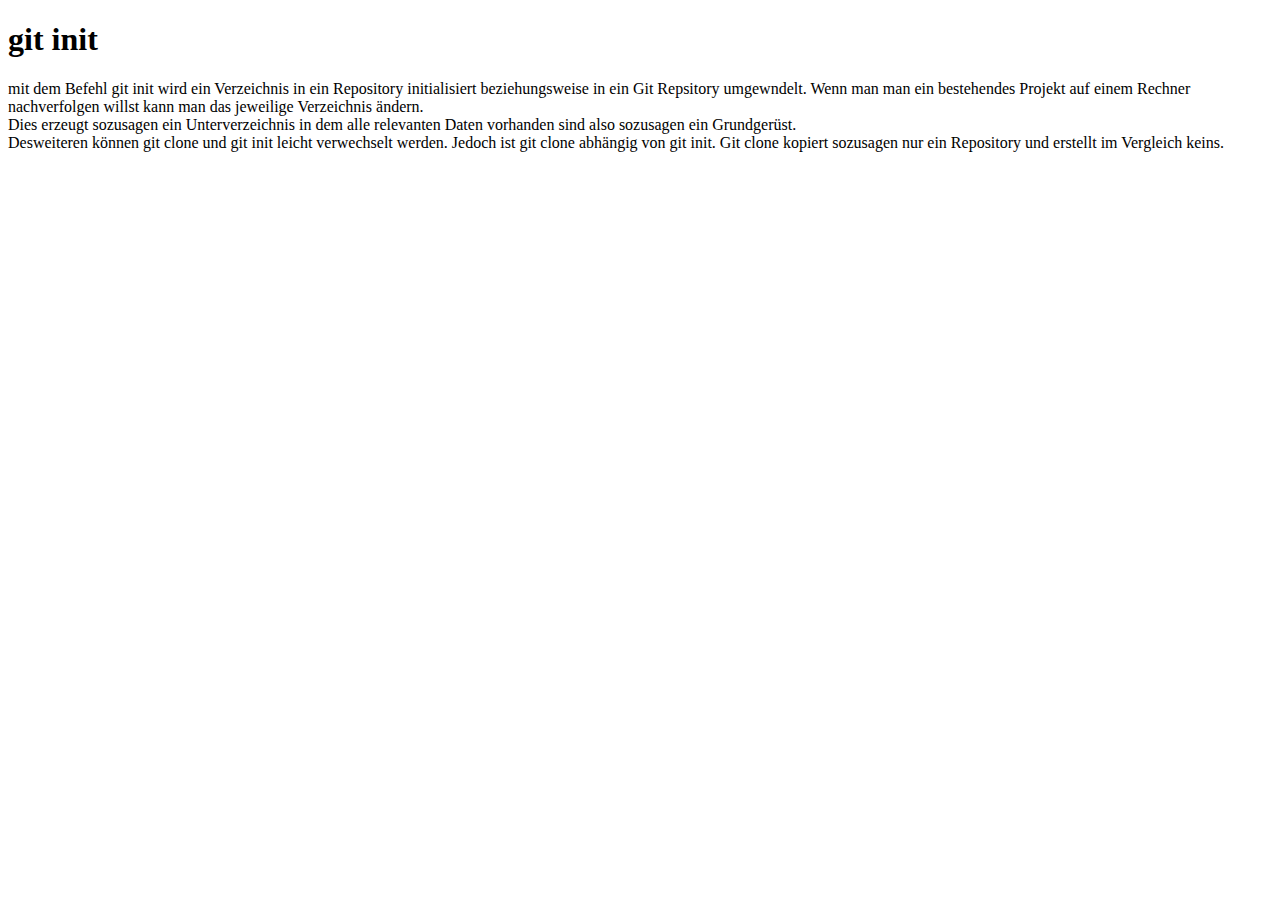
==== git init.html @ 8358cb04 "git init" ====
<!DOCTYPE html>
<html>
<head>

	<meta charset="utf-8">
	<title>git init</title>
<head/>
<body>
	<h1>git init</h1>
	<p>
		mit dem Befehl git init wird ein Verzeichnis in ein Repository initialisiert beziehungsweise in ein Git Repsitory umgewndelt. 
		Wenn man man ein bestehendes Projekt auf einem Rechner nachverfolgen willst kann man das jeweilige Verzeichnis ändern. 
		<br>
		Dies erzeugt sozusagen ein Unterverzeichnis in dem alle relevanten Daten vorhanden sind also sozusagen ein Grundgerüst.
		<br>
		Desweiteren können git clone und git init leicht verwechselt werden. Jedoch ist git clone abhängig von git init.
		Git clone kopiert sozusagen nur ein Repository und erstellt im Vergleich keins. 
	</p>




</body>
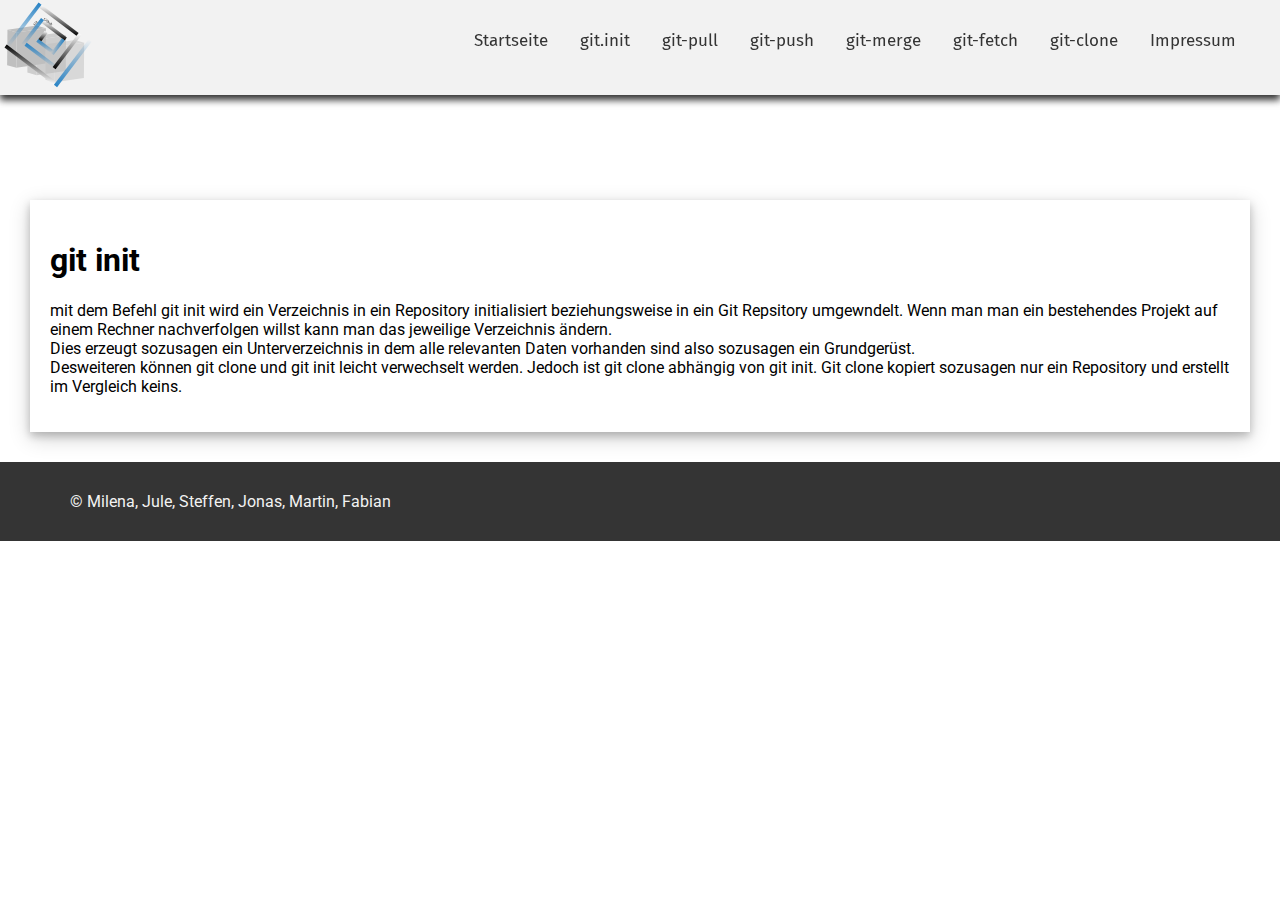
==== commit 90cf7cff: "Changed the css, index and gitinit" ====
--- a/git init.html
+++ b/git init.html
@@ -1,11 +1,29 @@
 <!DOCTYPE html>
 <html>
 <head>
-
+	<link rel="stylesheet" href="Screenshots%20git/main.css">
 	<meta charset="utf-8">
 	<title>git init</title>
 <head/>
 <body>
+<header>
+
+	<nav>
+		<div class="logo"><img src="logo3.svg"></div>
+		<ul>
+			<li> <a href=index.html>Startseite</a></li>
+			<li><a href=git-init.html>git.init</a></li>
+			<li> <a href=gitpull.html>git-pull</a></li>
+			<li><a href="xx">git-push</a></li>
+			<li><a href="merge.html">git-merge</a></li>
+			<li><a href="xx">git-fetch</a></li>
+			<li><a href="xx">git-clone</a></li>
+			<li><a href="xx">Impressum</a></li>
+		</ul>
+	</nav>
+
+</header>
+<div class="element">
 	<h1>git init</h1>
 	<p>
 		mit dem Befehl git init wird ein Verzeichnis in ein Repository initialisiert beziehungsweise in ein Git Repsitory umgewndelt. 
@@ -17,7 +35,9 @@
 		Git clone kopiert sozusagen nur ein Repository und erstellt im Vergleich keins. 
 	</p>
 
-
-
+</div>
+<footer>
+	<span>© Milena, Jule, Steffen, Jonas, Martin, Fabian</span>
+</footer>
 
 </body>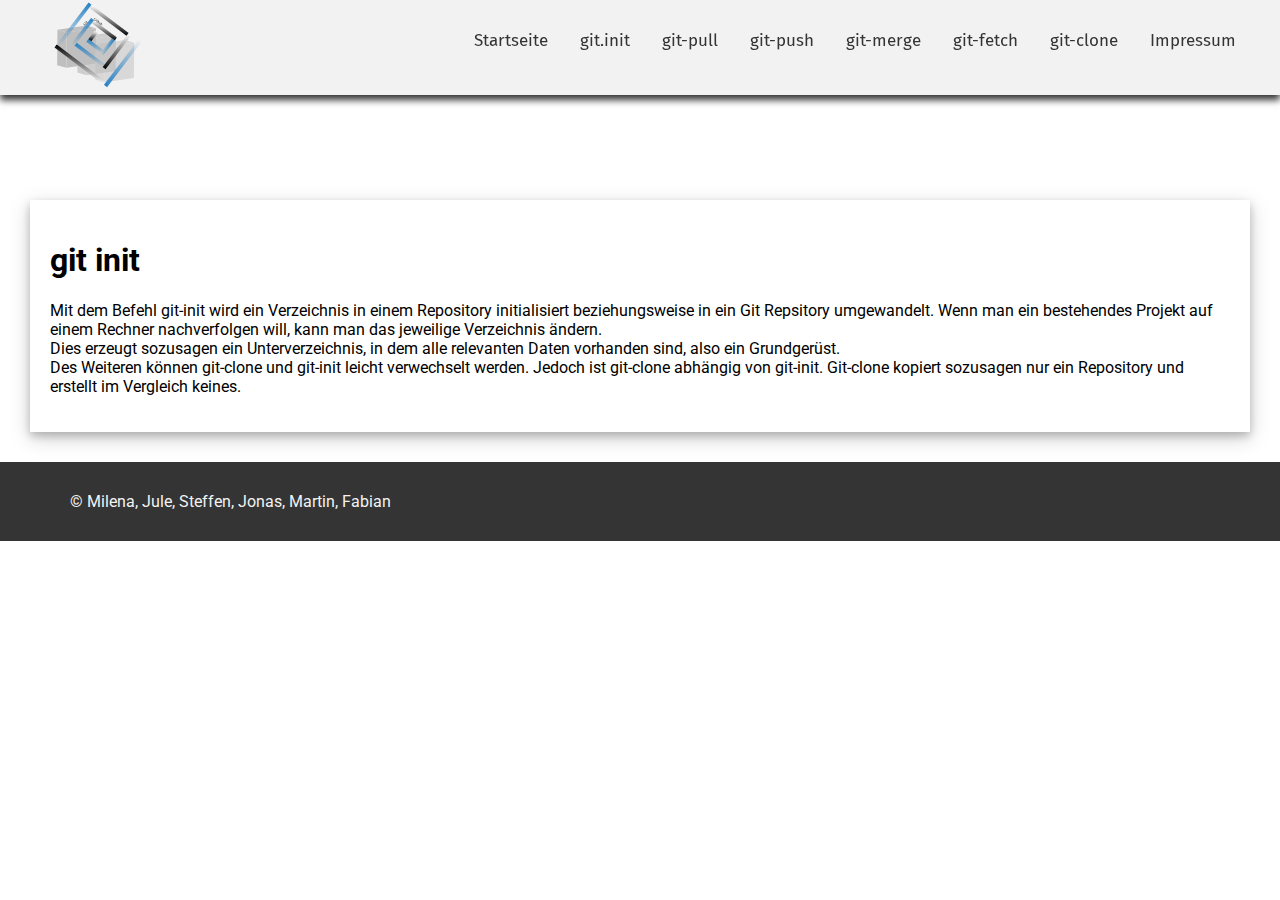
==== commit 4e1b8d6f: "Korrekturlesen auf Rechtschreibung" ====
--- a/git init.html
+++ b/git init.html
@@ -14,7 +14,7 @@
 			<li> <a href=index.html>Startseite</a></li>
 			<li><a href=git-init.html>git.init</a></li>
 			<li> <a href=gitpull.html>git-pull</a></li>
-			<li><a href="xx">git-push</a></li>
+			<li><a href="">git-push</a></li>
 			<li><a href="merge.html">git-merge</a></li>
 			<li><a href="xx">git-fetch</a></li>
 			<li><a href="xx">git-clone</a></li>
@@ -26,13 +26,13 @@
 <div class="element">
 	<h1>git init</h1>
 	<p>
-		mit dem Befehl git init wird ein Verzeichnis in ein Repository initialisiert beziehungsweise in ein Git Repsitory umgewndelt. 
-		Wenn man man ein bestehendes Projekt auf einem Rechner nachverfolgen willst kann man das jeweilige Verzeichnis ändern. 
+		Mit dem Befehl git-init wird ein Verzeichnis in einem Repository initialisiert beziehungsweise in ein Git Repsitory umgewandelt. 
+		Wenn man ein bestehendes Projekt auf einem Rechner nachverfolgen will, kann man das jeweilige Verzeichnis ändern. 
 		<br>
-		Dies erzeugt sozusagen ein Unterverzeichnis in dem alle relevanten Daten vorhanden sind also sozusagen ein Grundgerüst.
+		Dies erzeugt sozusagen ein Unterverzeichnis, in dem alle relevanten Daten vorhanden sind, also ein Grundgerüst.
 		<br>
-		Desweiteren können git clone und git init leicht verwechselt werden. Jedoch ist git clone abhängig von git init.
-		Git clone kopiert sozusagen nur ein Repository und erstellt im Vergleich keins. 
+		Des Weiteren können git-clone und git-init leicht verwechselt werden. Jedoch ist git-clone abhängig von git-init.
+		Git-clone kopiert sozusagen nur ein Repository und erstellt im Vergleich keines. 
 	</p>
 
 </div>
@@ -40,4 +40,4 @@
 	<span>© Milena, Jule, Steffen, Jonas, Martin, Fabian</span>
 </footer>
 
-</body>+</body>
